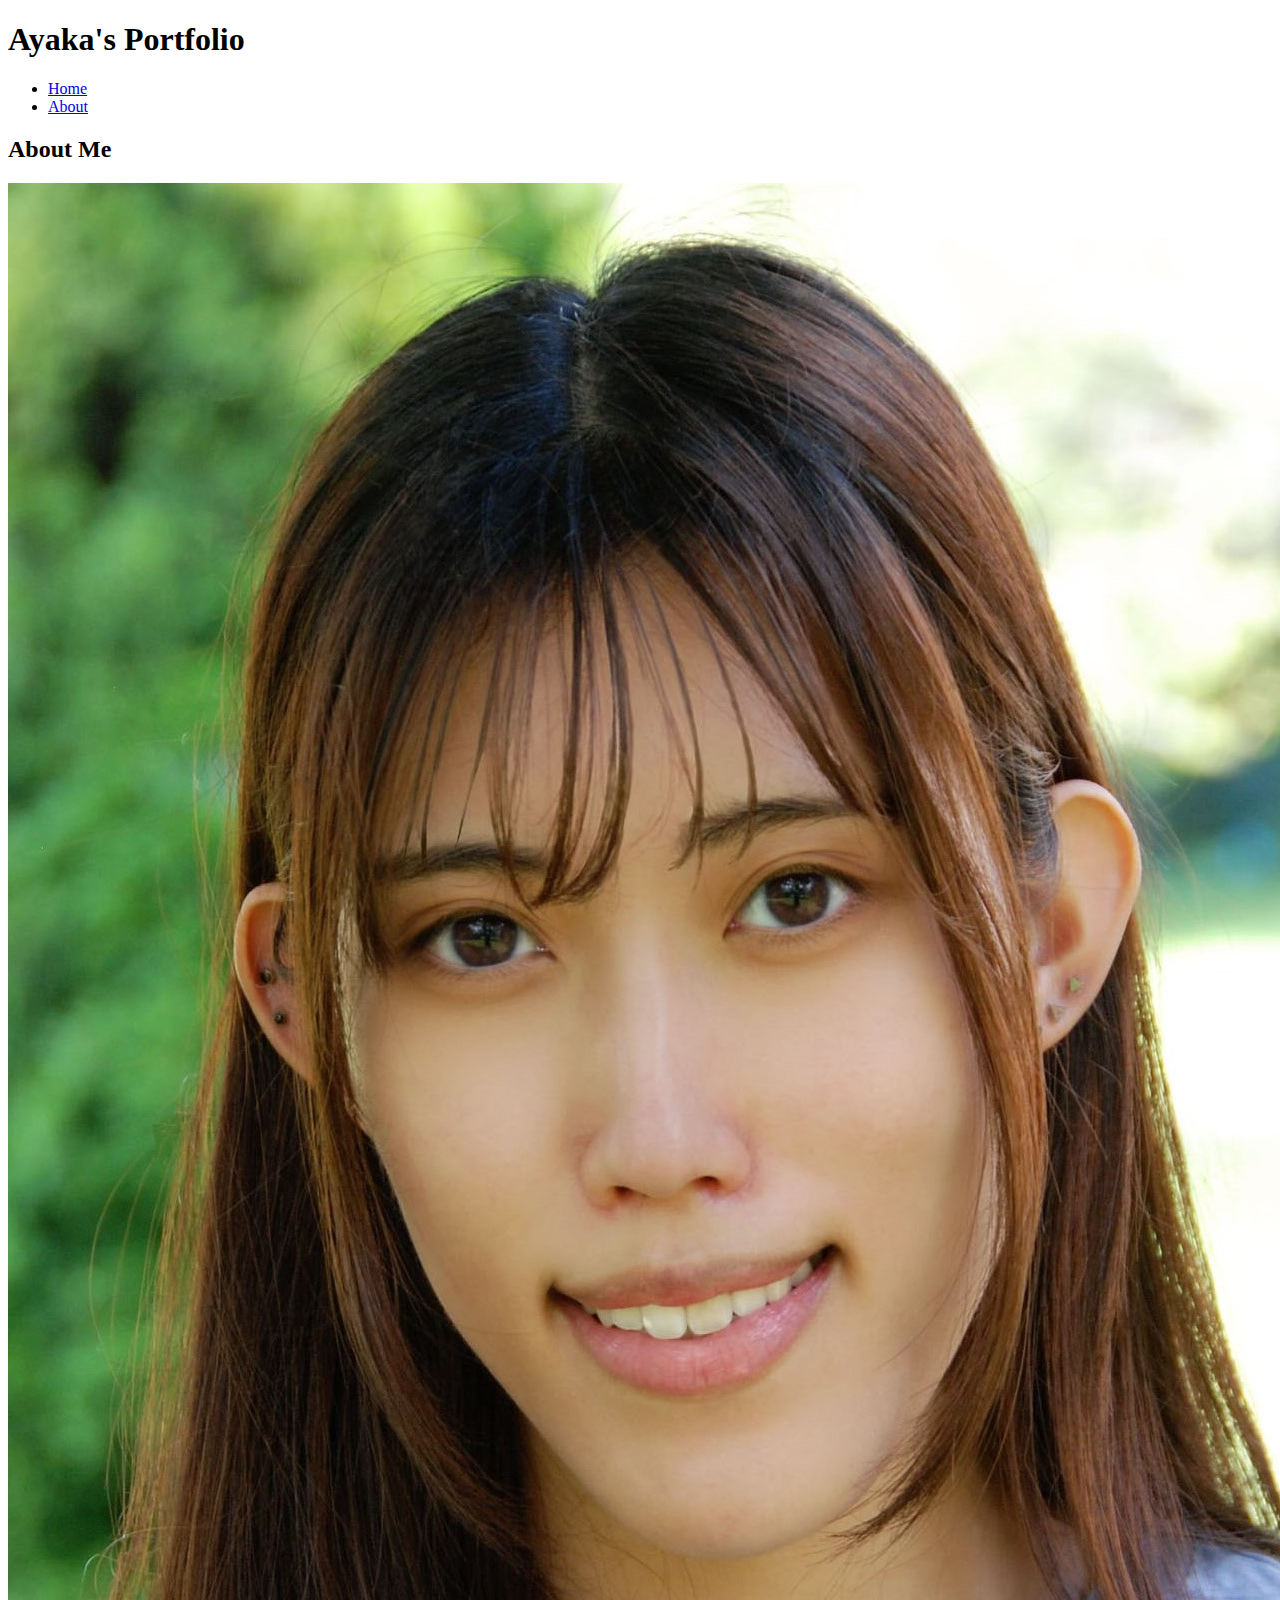
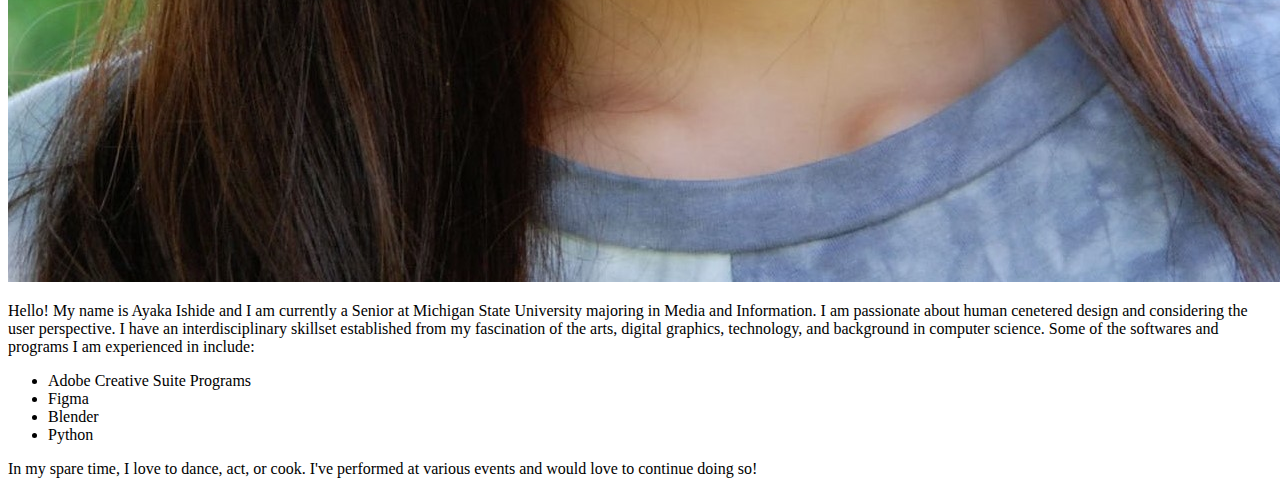
==== about.html @ ca2ef915 "finished lab" ====
<!DOCTYPE html>
<html lang="en">
<head>
    <meta charset="UTF-8">
    <meta http-equiv="X-UA-Compatible" content="IE=edge">
    <meta name="viewport" content="width=device-width, initial-scale=1.0">
    <title>About</title>
</head>
<body>
    <header>
        <h1>Ayaka's Portfolio</h1>
    </header>

    <nav>
        <ul>
            <li><a href="index.html">Home</a></li>
            <li><a href="about.html">About</a></li>
        </ul>
    </nav>

    <section>
        <article>
            <h2>About Me</h2>
            <p><img src="profile.jpg" alt="picture of Ayaka"></p>
            <p>Hello! My name is Ayaka Ishide and I am currently a Senior at Michigan State University majoring in Media and Information. I am passionate about human cenetered design and considering the user perspective. I have an interdisciplinary skillset established from my fascination of the arts, digital graphics, technology, and background in computer science. Some of the softwares and programs I am experienced in include: </p>
            <ul>
                <li>Adobe Creative Suite Programs</li>
                <li>Figma</li>
                <li>Blender</li>
                <li>Python</li>
            </ul>
            <p>In my spare time, I love to dance, act, or cook. I've performed at various events and would love to continue doing so!</p>
        </article>

    </section>
    
</body>
</html>
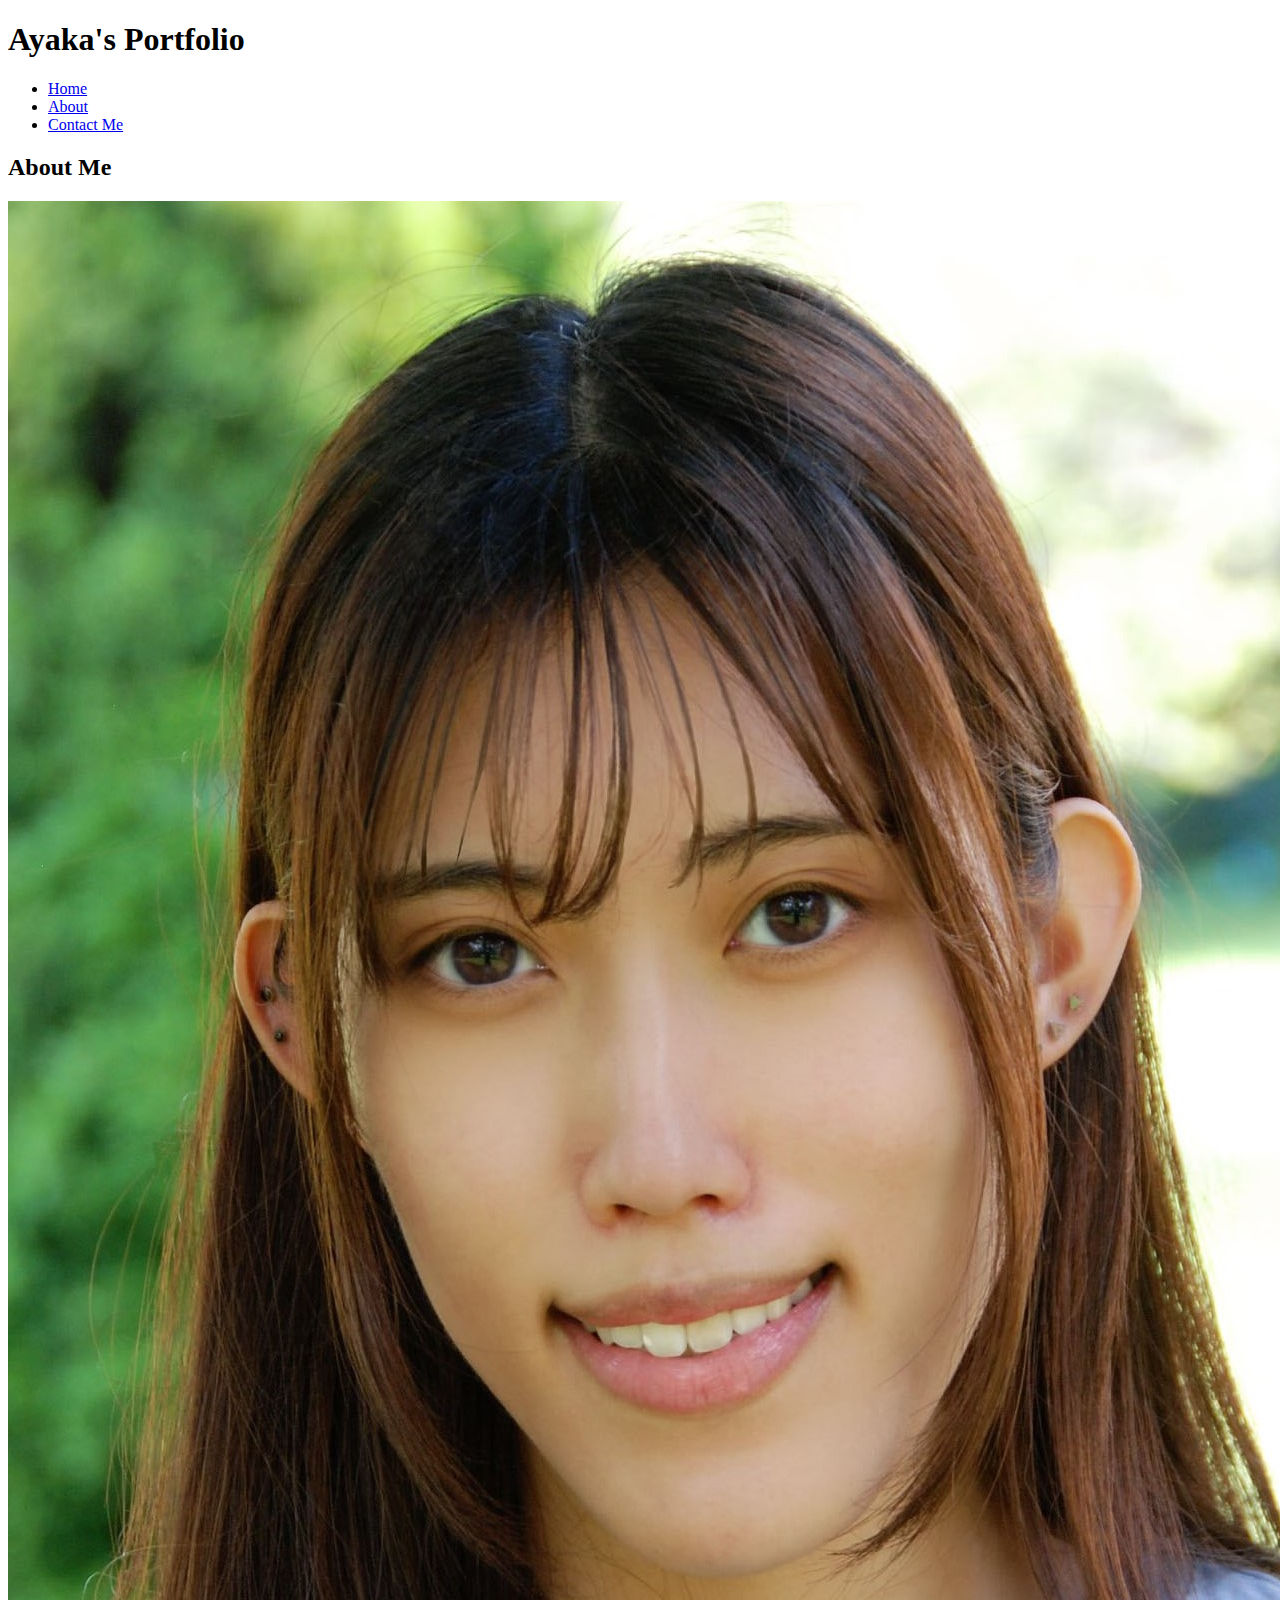
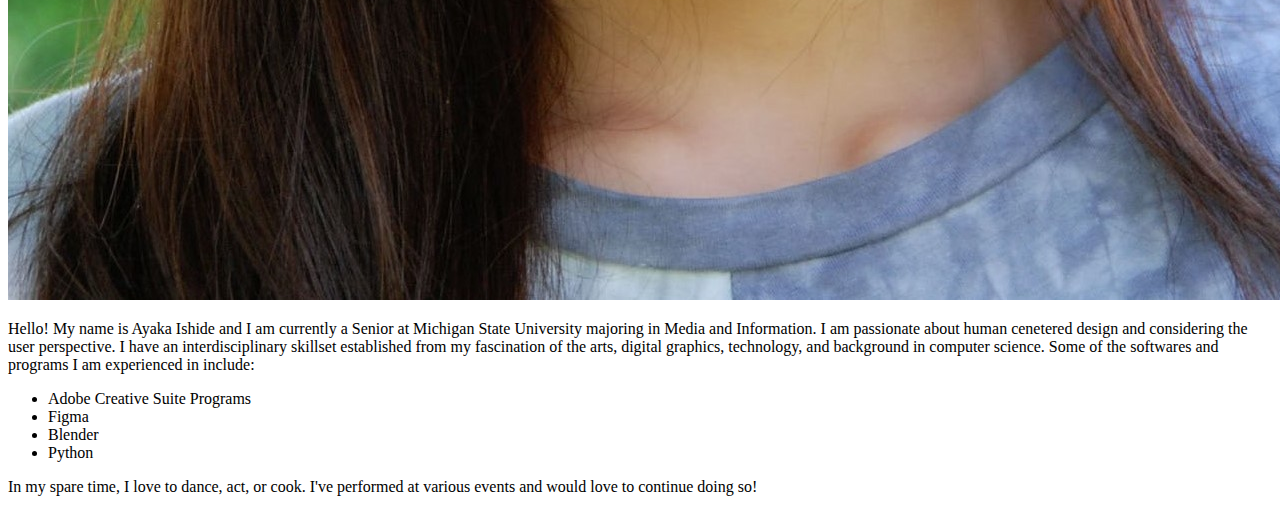
==== commit 04ba5955: "added contact page, tables, and forms" ====
--- a/about.html
+++ b/about.html
@@ -15,6 +15,7 @@
         <ul>
             <li><a href="index.html">Home</a></li>
             <li><a href="about.html">About</a></li>
+            <li><a href="contact.html">Contact Me</a></li>
         </ul>
     </nav>
 
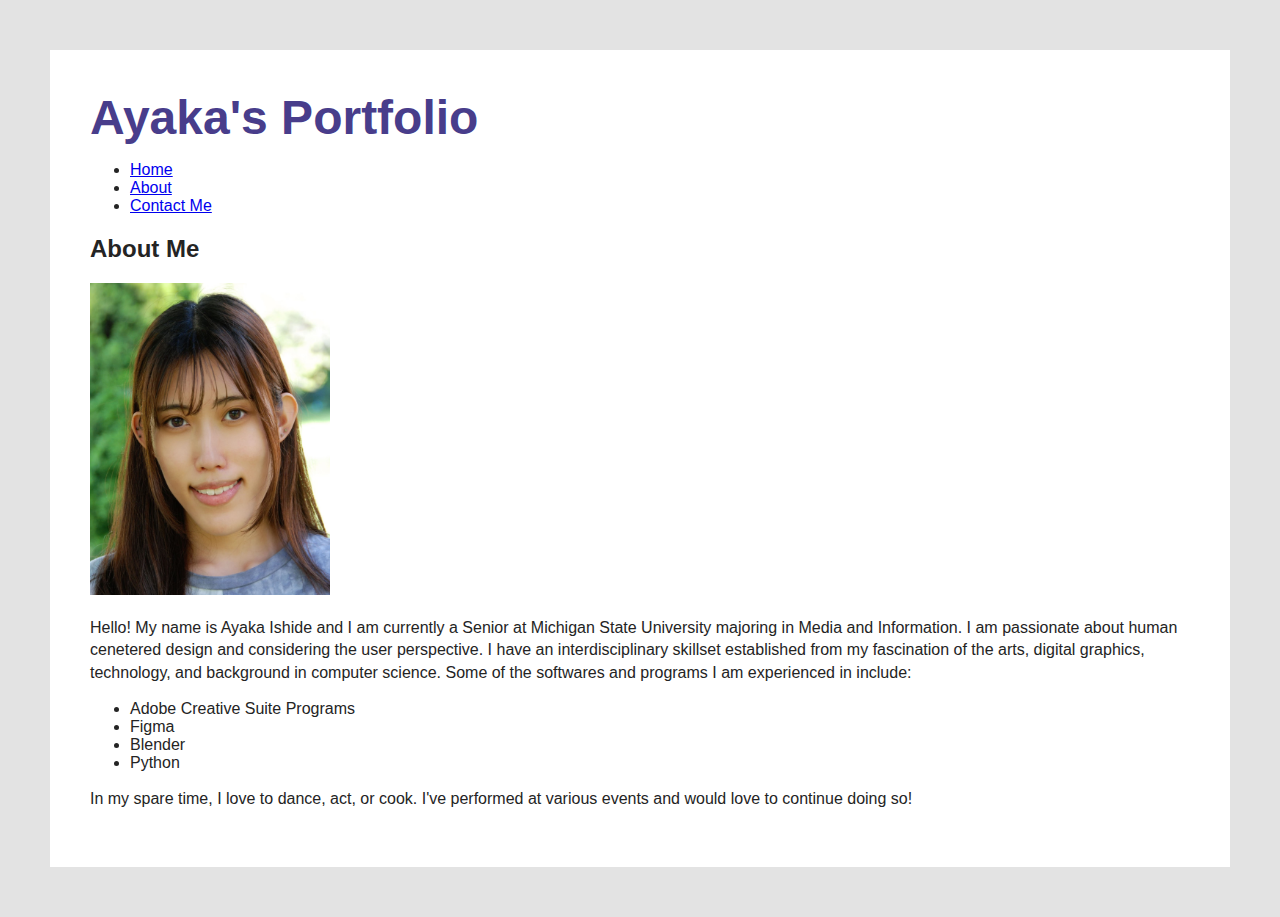
==== commit 750b9261: "added css" ====
--- a/about.html
+++ b/about.html
@@ -4,6 +4,7 @@
     <meta charset="UTF-8">
     <meta http-equiv="X-UA-Compatible" content="IE=edge">
     <meta name="viewport" content="width=device-width, initial-scale=1.0">
+    <link rel="stylesheet" href="style.css">
     <title>About</title>
 </head>
 <body>
@@ -22,7 +23,7 @@
     <section>
         <article>
             <h2>About Me</h2>
-            <p><img src="profile.jpg" alt="picture of Ayaka"></p>
+            <p id="headshot"><img src="profile.jpg" alt="picture of Ayaka"></p>
             <p>Hello! My name is Ayaka Ishide and I am currently a Senior at Michigan State University majoring in Media and Information. I am passionate about human cenetered design and considering the user perspective. I have an interdisciplinary skillset established from my fascination of the arts, digital graphics, technology, and background in computer science. Some of the softwares and programs I am experienced in include: </p>
             <ul>
                 <li>Adobe Creative Suite Programs</li>
--- a/style.css
+++ b/style.css
@@ -0,0 +1,61 @@
+html {
+    background: #e3e3e3;
+}
+
+body {
+    font-family: Arial, Helvetica, sans-serif;
+    margin: 50px;
+    padding: 40px;
+    color: #242424;
+    background: #fff;
+}
+
+h1 {
+    font-size: 3em;
+    margin: 0;
+    color:darkslateblue;
+}
+
+p {
+    line-height: 1.4em;
+}
+
+#blog {
+    border-top: 1px dotted #ccc;
+}
+
+.blog-post {
+    border-bottom: 1px dotted #ccc;
+}
+
+td {
+    padding: 8px;
+}
+
+img {
+    width: 800px;
+}
+
+img[src="profile.jpg"] {
+    width: 240px;
+}
+
+#contact {
+    border-radius: 5px;
+    background-color: #f2f2f2;
+    padding: 20px;
+}
+
+input[type=text], input[type=email], select, textarea {
+    width: 100%; 
+    padding: 12px; 
+    border: 1px solid #ccc; 
+    border-radius: 4px;
+    box-sizing: border-box;
+    margin-top: 6px;
+    margin-bottom: 15px;
+}
+
+#newsletter {
+    font-size: 1.5em;
+}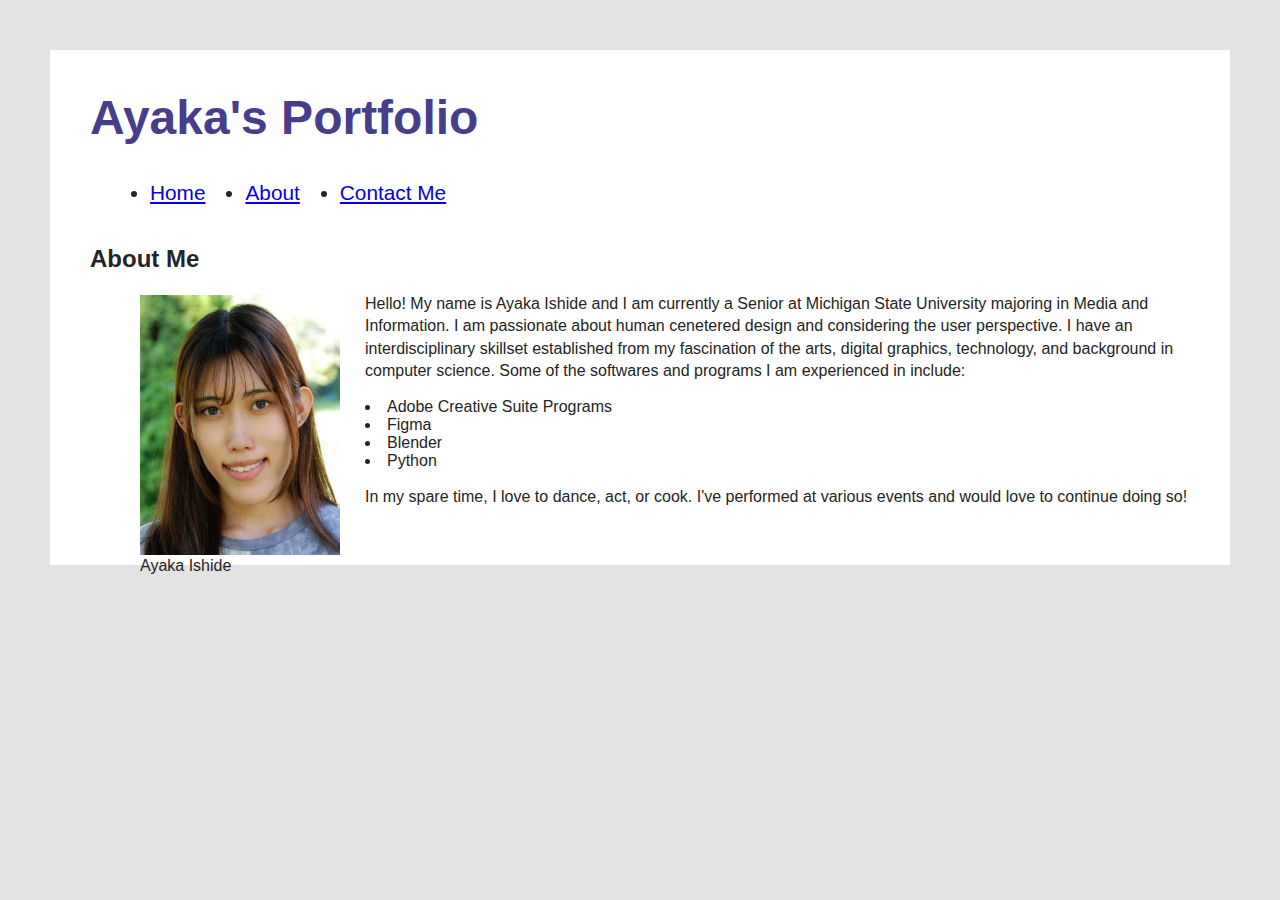
==== commit 9b9b2d56: "added css layouts" ====
--- a/about.html
+++ b/about.html
@@ -13,19 +13,22 @@
     </header>
 
     <nav>
-        <ul>
-            <li><a href="index.html">Home</a></li>
-            <li><a href="about.html">About</a></li>
-            <li><a href="contact.html">Contact Me</a></li>
+        <ul class="nav">
+            <li class="nav-list"><a href="index.html">Home</a></li>
+            <li class="nav-list"><a href="about.html">About</a></li>
+            <li class="nav-list"><a href="contact.html">Contact Me</a></li>
         </ul>
     </nav>
 
     <section>
         <article>
             <h2>About Me</h2>
-            <p id="headshot"><img src="profile.jpg" alt="picture of Ayaka"></p>
+            <figure>
+                <p id="headshot"><img src="profile.jpg" alt="picture of Ayaka" class="profile-pic"></p>
+                <figcaption>Ayaka Ishide</figcaption>
+            </figure>  
             <p>Hello! My name is Ayaka Ishide and I am currently a Senior at Michigan State University majoring in Media and Information. I am passionate about human cenetered design and considering the user perspective. I have an interdisciplinary skillset established from my fascination of the arts, digital graphics, technology, and background in computer science. Some of the softwares and programs I am experienced in include: </p>
-            <ul>
+            <ul class="skills">
                 <li>Adobe Creative Suite Programs</li>
                 <li>Figma</li>
                 <li>Blender</li>
--- a/style.css
+++ b/style.css
@@ -22,10 +22,12 @@
 
 #blog {
     border-top: 1px dotted #ccc;
+    display: flex;
 }
 
 .blog-post {
     border-bottom: 1px dotted #ccc;
+    padding: 15px;
 }
 
 td {
@@ -33,11 +35,11 @@
 }
 
 img {
-    width: 800px;
+    width: 500px;
 }
 
 img[src="profile.jpg"] {
-    width: 240px;
+    width: 200px;
 }
 
 #contact {
@@ -58,4 +60,36 @@
 
 #newsletter {
     font-size: 1.5em;
+}
+
+nav {
+    position: sticky;
+    top: 0;
+}
+
+.nav {
+    display: flex;
+    background: white;
+}
+
+.nav-list {
+    margin: 20px;
+    font-size: 1.3em;
+}
+
+figure {
+    float: left;
+    margin-right: 15px;
+    position: relative;
+    bottom: 40px;
+    padding: 10px;
+}
+
+figcaption {
+    position: relative;
+    bottom: 20px;
+}
+
+.skills {
+    list-style-position: inside;
 }